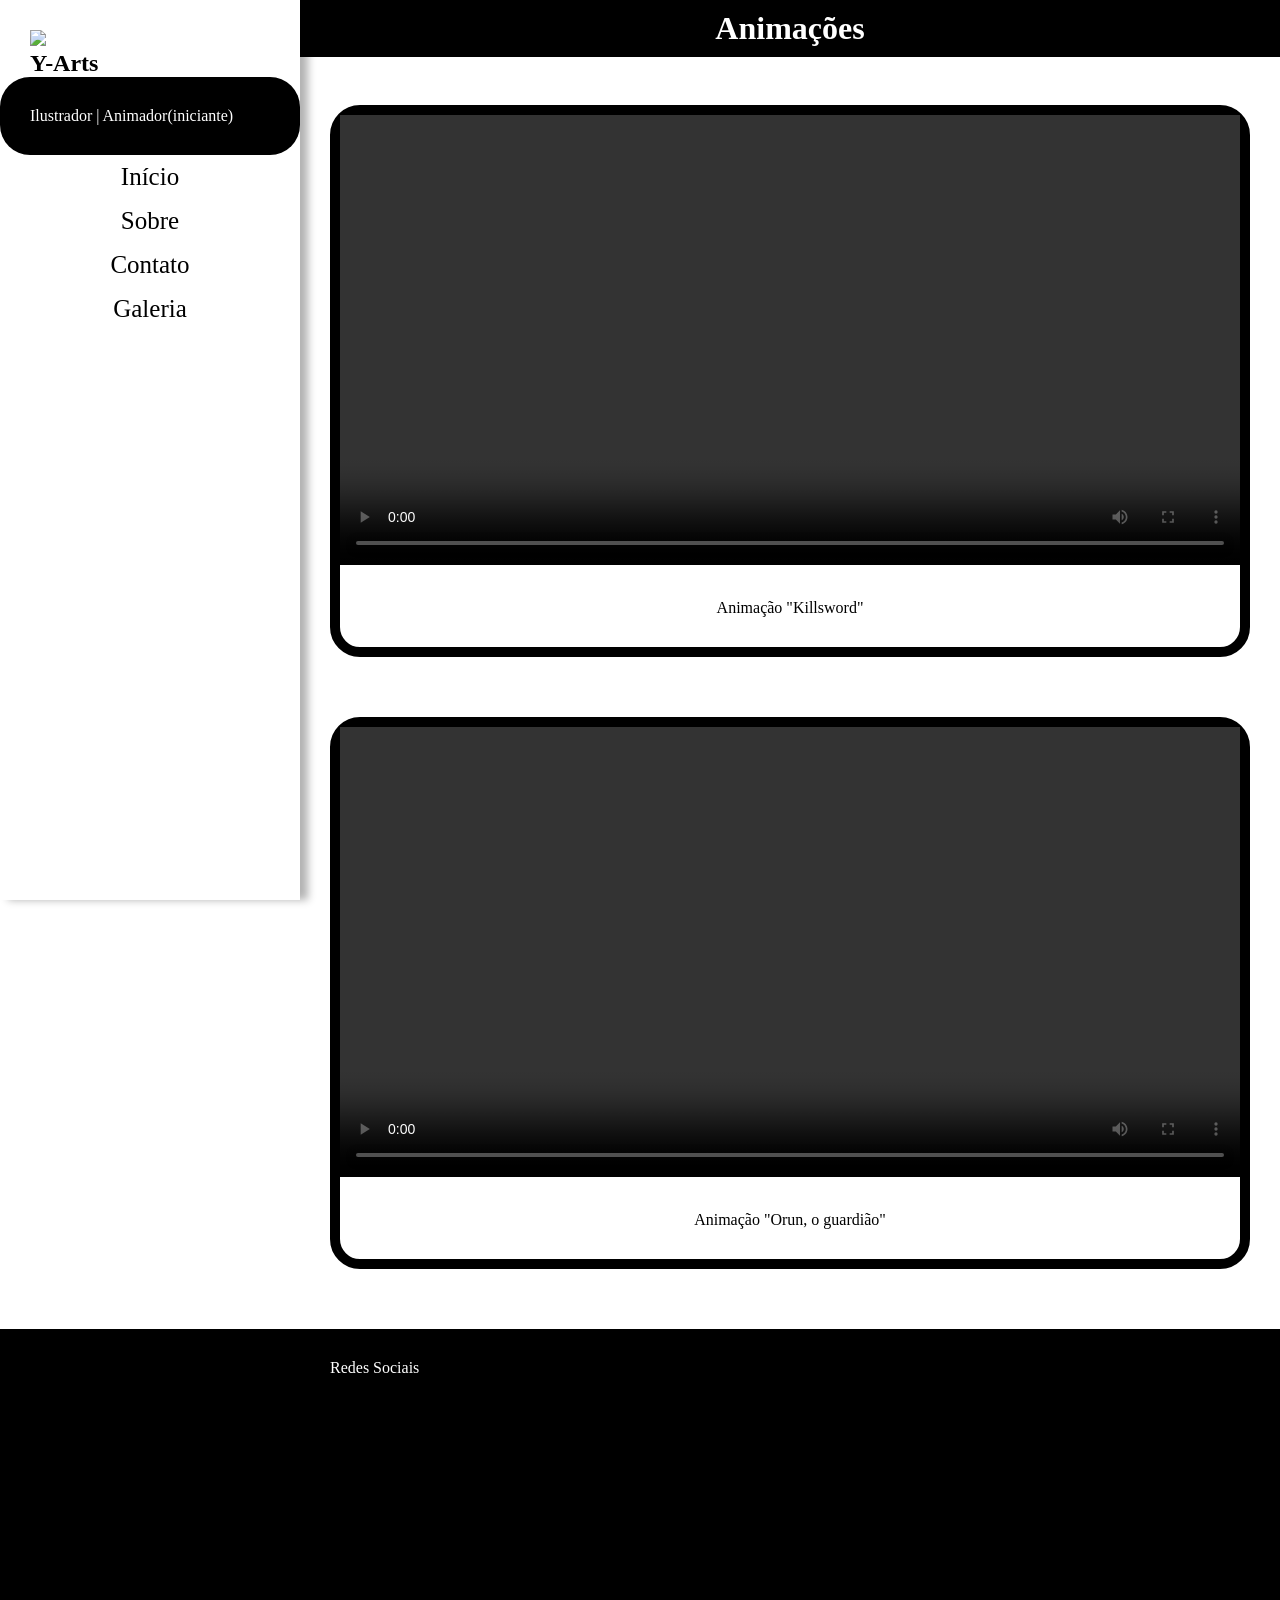
==== Projetointegrador/animacoes.html @ e0e1ea56 "Add files via upload" ====
<!DOCTYPE html>
<html lang="pt-br">
<head>
    <meta charset="utf-8">
    <meta name="viewport" content="width=device-width, initial-scale=1">
  <link rel="stylesheet" type="text/css" href="css/cssProjeto.css">
    <title>Animações</title>
    <style>
body{
            background-size: 100%;
            background-repeat: no-repeat;
            margin: 0px;
            padding-right: 0px;}

main{margin-bottom: 30px;}

div.gallery{display: flex;
      flex-wrap: wrap;
      justify-content: flex-start;}
    div.gallery-item{border: 10px solid black;
      border-radius: 30px;
      width: 100%;
      background-color: white;
      color: black;
      margin: 30px;}
    div.gallery-item video{width: 100%;
      height: auto;}
    div.gallery-item div.desc{padding: 30px;
      text-align: center;}
    @media screen and (max-width: 1000px){div.gallery-item div.desc{padding: 10px;}}
</style>
</head>
<body>
<header>
  <nav>
    <ul>
      <img id="logo" src="imagens/logo2.png" width="150px">
                  <h1 id="h1desc">Y-Arts</h1>
       <p id="pdesc">Ilustrador | Animador(iniciante)</p>
        <li><a href="index.html">Início</a></li> 
        <li><a href="sobre.html">Sobre</a></li>
        <li><a href="contato.html">Contato</a></li>
        <li class="dropdown"><a href="javascript:void(0)" class="dropbtn">Galeria</a>
             <div class="dropdown-content">
             <a href="ilustracoes.html">Ilustrações</a>
             <a  class="active" href="animacoes.html">Animações</a>
            </div>
        </li>
           
    </ul>
  </nav>

</div>
</header>
<main>
    <h1 id="titulo">Animações</h1><br>
    <div class="gallery">
      <div class="gallery-item">
        <a id="killsword" target="blank" href="imagens/anim_fnl.mp4">
        <video controls width="700">
          <source src="imagens/anim_fnl.mp4" type="video/mp4"></a>
            <div class="desc">
              Animação "Killsword"
            </div>
        </video>
      </div>
      <div class="gallery-item">
        <a id="orun" target="blank" href="imagens/orun.mp4">
        <video controls width="700">
          <source src="imagens/orun.mp4" type="video/mp4"></a>
            <div class="desc">
              Animação "Orun, o guardião"
            </div>
        </video>
      </div>
    </div>
</main>
<footer>
    <p><a  id="rodape" href="contato.html">Redes Sociais</a></p>
</footer>


</body>
</html>
---- Projetointegrador/css/cssProjeto.css ----
* {margin: 0;padding: 0;box-sizing: border-box;
    font-family: tahoma;}

body{margin-left: 10%;
    margin-right: 10%;}

    main{margin-left: 300px;}

#logo{padding-left: 30px;
    padding-top: 30px;
    width: 200px;
    background-color: white;}
#pdesc{padding-bottom: 30px;
    padding-left: 30px;}
#h1desc{padding-left: 30px;}    

li{float: left;
  }

ul {
  list-style-type: none;
  margin: 0;
  padding: 0;
  width: 300px;
  background-color: white;
  position: fixed;
  height: 100%;
  overflow: auto;
  top: 0px;
  box-shadow: 8px 0px 8px 0px rgba(0, 0, 0, 0.3);
}
.dropbtn{display: block;
  color: black;
  padding: 8px 16px;
  text-decoration: none;
  width: 300px;}

li a {
  display: block;
  color: black;
  padding: 8px 16px;
  text-decoration: none;
  width: 300px;
  text-align: center;
  font-size: 25px;
}

li a.active {
  background-color: lightgray;
  color: black;
}

li a:hover:not(.active) {
  background-color: lightgray;
  color: black;
}
li a:hover{background-color: lightgrey;}

.dropdown-content{display: none;
    position: absolute;
    background-color: white;
    min-width: 160px;
    box-shadow: 0px 8px 16px 0px rgba(0, 0, 0, 0.3);
    z-index: 1;}
.dropdown:hover .dropbtn{background-color: lightgrey;}
li.dropdown{display: inline-block;}
.dropdown-content a{color: black;
    padding: 24px 26px:
    text-decoration: none;
    display: block;
    text-align: center;}
.dropdown-content a:hover{background-color: lightgrey;}
.dropdown:hover .dropdown-content{display: block;}
li a.active{background-color: lightgrey;}

ul p{width: 300px;}
ul h1{width: 300px;}

section.coluna1{width: 20%;
    float: left;}
section.coluna2{width: 80%;
    float: right;}
p{padding-left: 30px;
    padding-right: 30px;
    padding-top: 30px;
    padding-bottom: 270px;
    background-color: black;
    color: white;
    margin-right: 30px;
    border-radius: 30px;}
#contato{padding-bottom: 10px;
    padding-top: 10px;}
#pdesc{margin-right: 0px;}
#rodape{padding-right: 0px;
    margin-right: 0px;
    text-decoration: none;
    color: white;}
h1{background-color: white;}
#titulo{text-align: center;
    background-color: black;
    color: white;
    padding: 10px;}

footer{background-color: black;
    color: white;
    padding-left: 300px;
    width: 100%;
    float: left;}

@media screen and (max-width: 806px){
    ul {width: 100%; height: 190px; overflow: visible;}
    li {width: 33%; justify-content: center; align-items: center;
   display: flex; text-align: center;} 
    li a{font-size: 19px;}
    #logo{width: 100px; padding-top: 20px; float: left;} 
    li.dropdown{float: none; width: 100%;
 justify-content: center; align-items: center;
display: flex;
text-align: center;} 
  .dropdown-content{margin-top:102px;}
  #pdesc{font-size: 15px; padding: 15px; padding-top: 5px; float: left;
   width: 80%; color: black; background-color: white;}
  #h1desc{font-size: 30px; float: left; width: 50%;
   padding-top: 30px;}
   main{margin-left: 0%; margin-top: 190px;}
}
@media screen and (max-width: 515px){#logo{width: 85px;}}
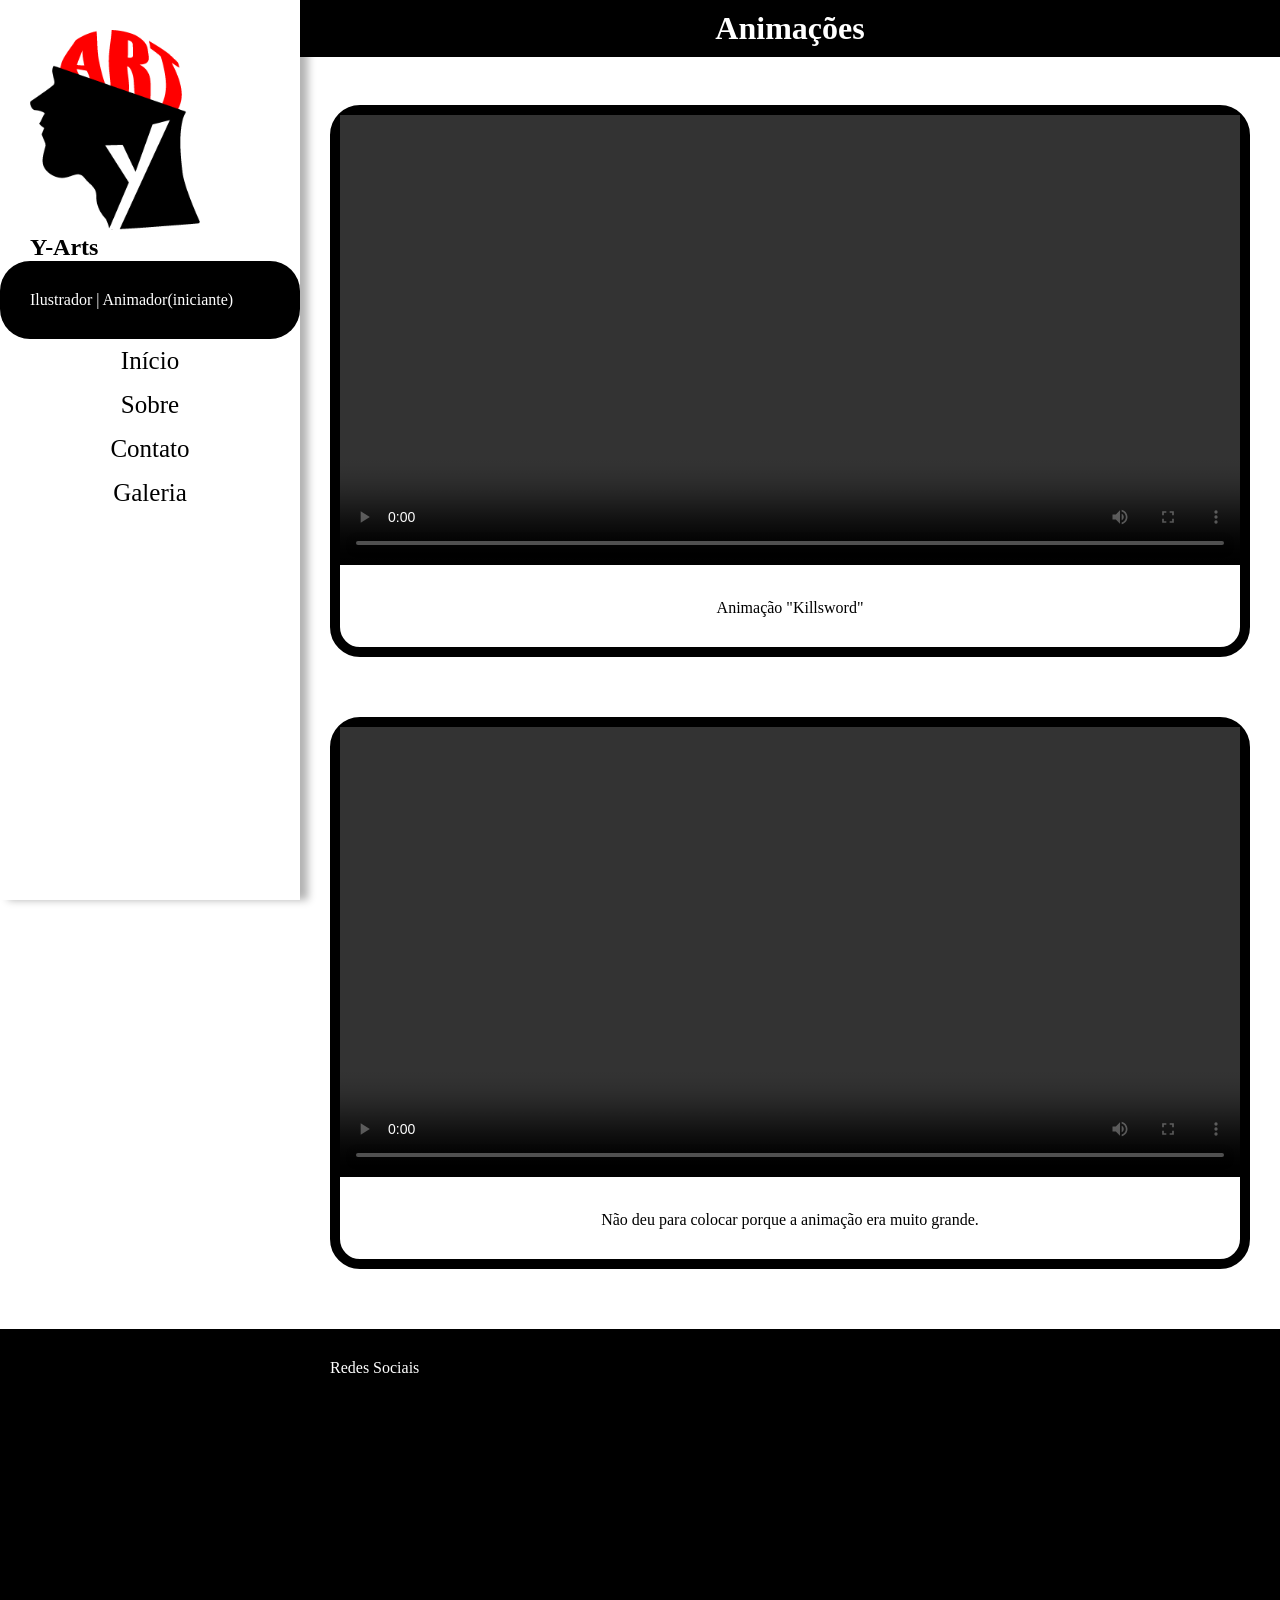
==== commit f680594c: "Update animacoes.html" ====
--- a/Projetointegrador/animacoes.html
+++ b/Projetointegrador/animacoes.html
@@ -69,7 +69,7 @@
         <video controls width="700">
           <source src="imagens/orun.mp4" type="video/mp4"></a>
             <div class="desc">
-              Animação "Orun, o guardião"
+              Não deu para colocar porque a animação era muito grande.
             </div>
         </video>
       </div>
@@ -81,4 +81,4 @@
 
 
 </body>
-</html>+</html>
